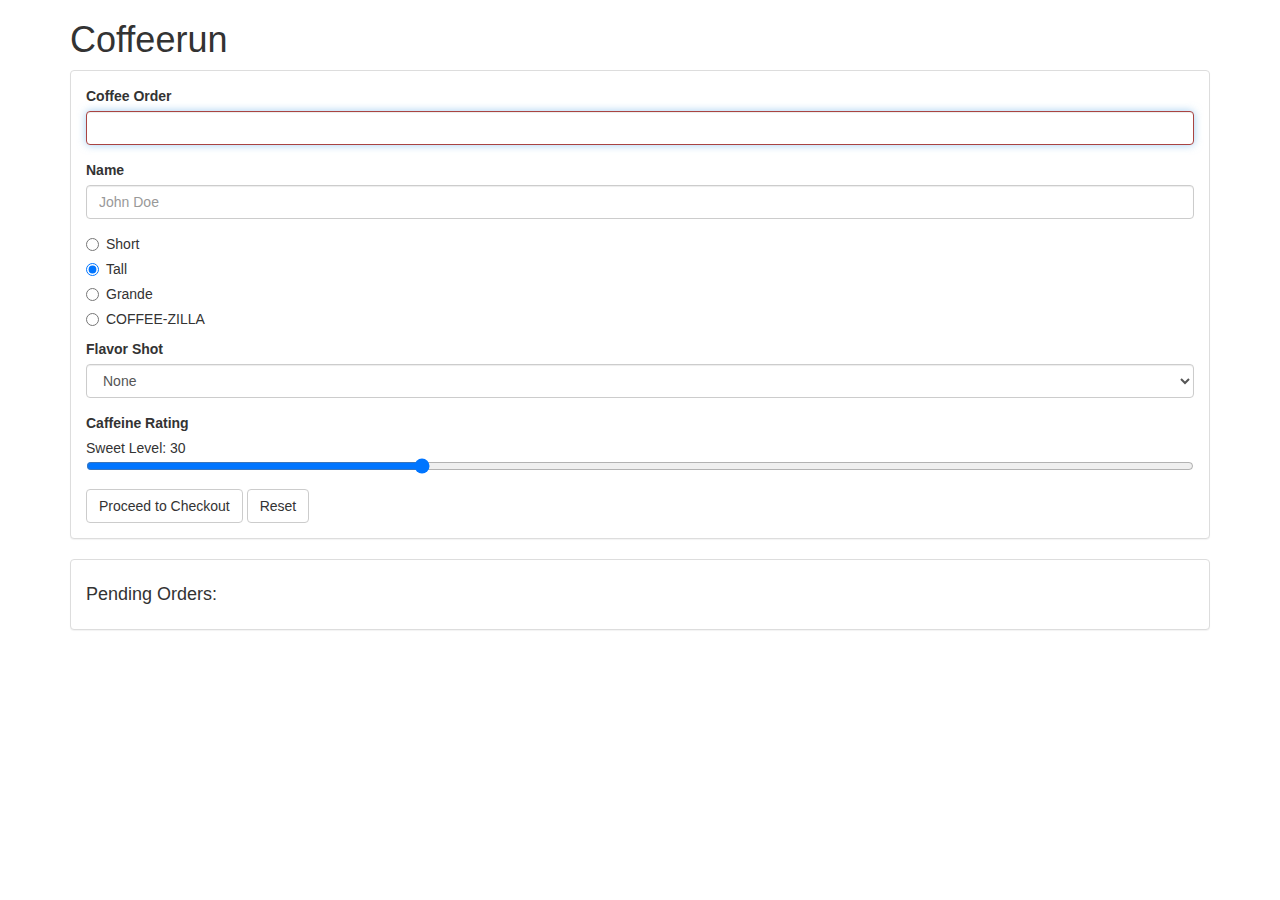
==== index.html @ 6da48185 "first commit" ====
<!DOCTYPE html>
<html lang="en">
<head>
  <meta charset="UTF-8">
  <meta name="viewport" content="width=device-width, initial-scale=1.0">
  <title>Coffeerun</title>
  <link href="styles/coffeerun.css" rel="stylesheet">
  <link rel="stylesheet" href="https://cdnjs.cloudflare.com/ajax/libs/twitter-bootstrap/3.3.6/css/bootstrap.min.css">
  <link rel="icon" type="image/x-icon" href="images/running-coffee.png">
  <style>
    form :focus:required:invalid {
      border-color: #a94442;
    }
  </style>
</head>
<body class="container">
  <header>
    <h1>Coffeerun</h1>
  </header>
  <section>
    <div class="panel panel-default">
       <div class="panel-body">
         <form data-coffee-order="form">
          <div class="form-group">
            <label for="coffeeOrder">Coffee Order</label>
            <input class="form-control" name="coffee" id="coffeeOrder" autofocus required pattern="[a-zA-Z\s]+">
          </div>
          <div class="form-group">
            <label for="nameInput">Name</label>
            <input class="form-control" type="name" name="name" id="nameInput" value="" placeholder="John Doe" required autocomplete="name">
          </div>
          <div class="radio">
            <label>
              <input type="radio" name="size" value="short">
              Short
            </label>
          </div>
           <div class="radio">
            <label>
              <input type="radio" name="size" value="tall" checked>
              Tall
            </label>
          </div>
          <div class="radio">
             <label>
              <input type="radio" name="size" value="grande">
              Grande
            </label>
          </div>
          <div class="radio">
            <label>
              <input type="radio" name="size" value="coffee-zilla">
              COFFEE-ZILLA
            </label>
          </div>
          <div class="form-group">
            <label for="flavorShot">Flavor Shot</label>
            <select id="flavorShot" class="form-control" name="flavor">
              <option value="">None</option>
              <option value="caramel">Caramel</option>
              <option value="almond">Almond</option>
              <option value="mocha">Mocha</option>
            </select>
          </div>
          <div class="form-group">
            <label for="strengthLevel">Caffeine Rating</label>
            <br>
            <span id="sliderValueText">Sweet Level: </span>
            <span id="sliderValueDisplay">30</span>
            <input name="strength" id="strengthLevel" type="range" value="30">
          </div>
          <button type="submit" class="btn btn-default">Proceed to Checkout</button>
          <button type="reset" class="btn btn-default">Reset</button>
        </form>
      </div>
    </div>
    <div class="panel panel-default">
      <div class="panel-body">
        <h4>Pending Orders:</h4>
        <div data-coffee-order="checklist">

        </div>
      </div>
    </div>
  </section>
  <script src="https://cdnjs.cloudflare.com/ajax/libs/jquery/3.7.1/jquery.min.js" charset="utf-8"></script>
  <script src="scripts/validation.js" charset="utf-8"></script>
  <script src="scripts/checklist.js" charset="utf-8"></script>
  <script src="scripts/formhandler.js" charset="utf-8"></script>
  <script src="scripts/remotedatastore.js" charset="utf-8"></script>
  <script src="scripts/datastore.js" charset="utf-8"></script>
  <script src="scripts/truck.js" charset="utf-8"></script>
  <script src="scripts/main.js" charset="utf-8"></script>
</body>
</html>
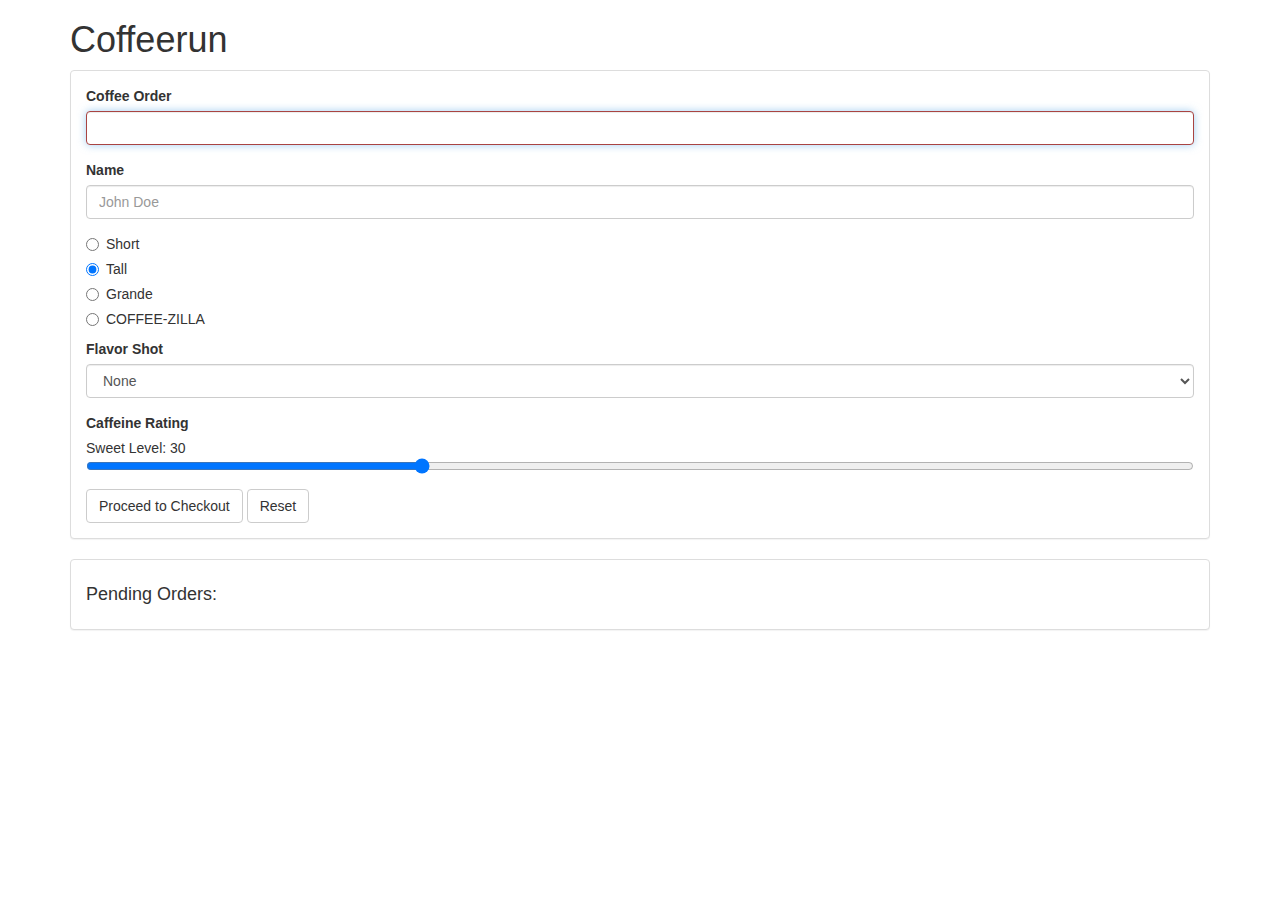
==== commit 39d7c213: "modal for power ups v1" ====
--- a/index.html
+++ b/index.html
@@ -82,8 +82,36 @@
         </div>
       </div>
     </div>
+    <div class="modal" id="powerUpModal" tabindex="-1" role="dialog">
+      <div class="modal-dialog" role="document">
+        <div class="modal-content">
+          <div class="modal-header">
+            <h5 class="modal-title">Power-Up Your Coffee</h5>
+          </div>
+          <div class="modal-body">
+            <p>Enter your email to unlock additional options:</p>
+            <input type="email" id="email" name="email" placeholder="Enter your email">
+            <div id="powerUpOptions" style="display: none;">
+              <p>Select power-up options:</p>
+              <input type="checkbox" id="timeTravel" name="powerUp" value="timeTravel">
+              <label for="timeTravel">Time Travel</label><br>
+              <input type="checkbox" id="mindReading" name="powerUp" value="mindReading">
+              <label for="mindReading">Mind Reading</label><br>
+              <input type="checkbox" id="bugFreeCode" name="powerUp" value="bugFreeCode">
+              <label for="bugFreeCode">Bug-Free Code</label><br>
+            </div>
+          </div>
+          <div class="modal-footer">
+            <button id="unlockPowerUpButton" class="btn btn-primary">Unlock Power-Ups</button>
+            <button class="btn btn-secondary" data-dismiss="modal">Close</button>
+          </div>
+        </div>
+      </div>
+    </div>
   </section>
   <script src="https://cdnjs.cloudflare.com/ajax/libs/jquery/3.7.1/jquery.min.js" charset="utf-8"></script>
+  <script src="https://cdnjs.cloudflare.com/ajax/libs/twitter-bootstrap/5.3.2/js/bootstrap.min.js" integrity="sha512-WW8/jxkELe2CAiE4LvQfwm1rajOS8PHasCCx+knHG0gBHt8EXxS6T6tJRTGuDQVnluuAvMxWF4j8SNFDKceLFg==" crossorigin="anonymous" referrerpolicy="no-referrer"></script>
+  <script src="scripts/achievement.js" charset="utf-8"></script>
   <script src="scripts/validation.js" charset="utf-8"></script>
   <script src="scripts/checklist.js" charset="utf-8"></script>
   <script src="scripts/formhandler.js" charset="utf-8"></script>
